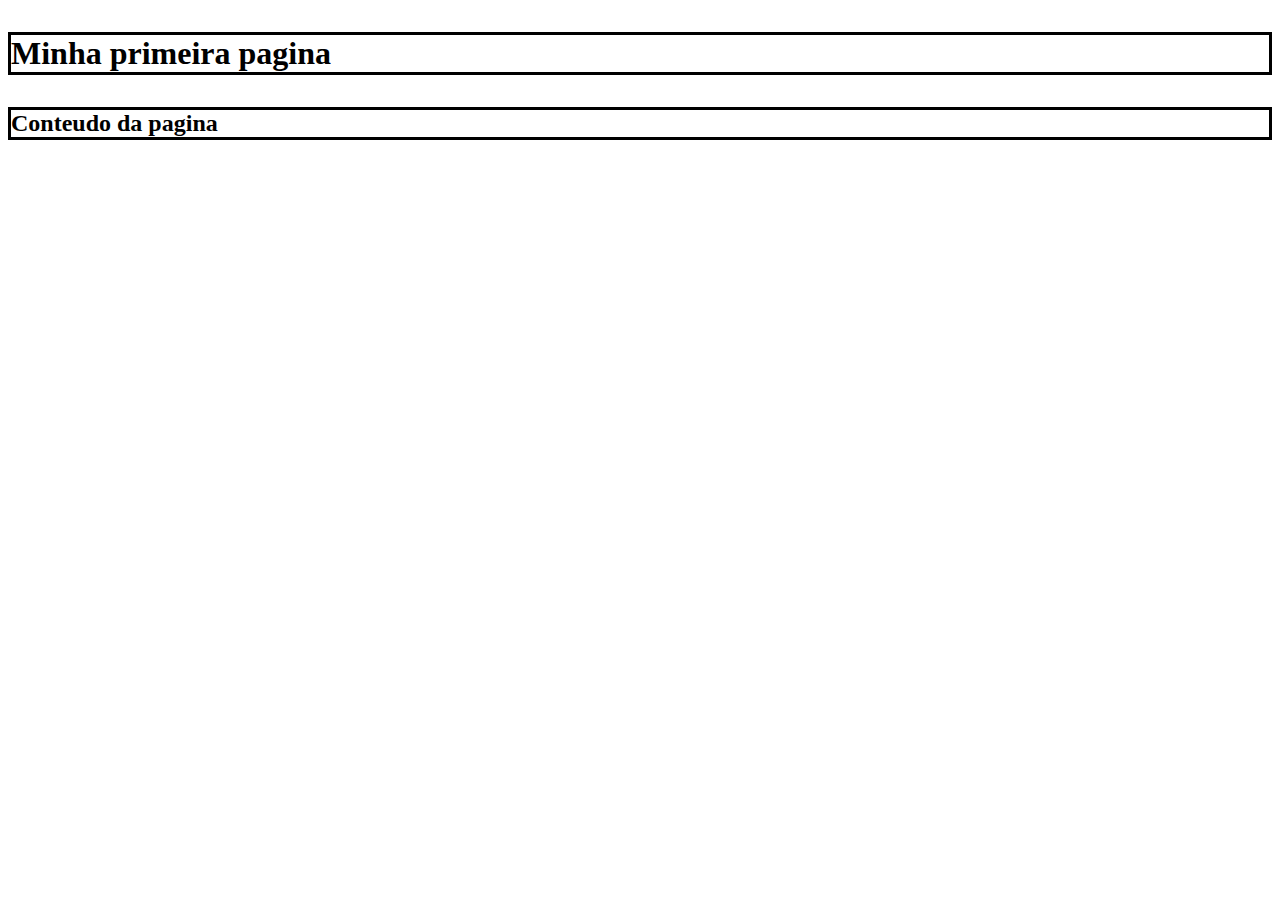
==== index.html @ 05122263 "und01mod02" ====
<!DOCTYPE html>
<html lang="pt-BR">
<head>
    <meta charset="UTF-8">
    <meta http-equiv="X-UA-Compatible" content="IE=edge">
    <meta name="viewport" content="width=device-width, initial-scale=1.0">
    <title>Primeiro HTML</title>
</head>
<body>

    <h1><p style="border:solid rgb(0, 0, 0) ;"><strong>Minha primeira pagina</strong></p></h1>
    <h2>
    <p style="border:solid rgb(0, 0, 0);">Conteudo da pagina</p>
    </h2>
    

</body>
</html>
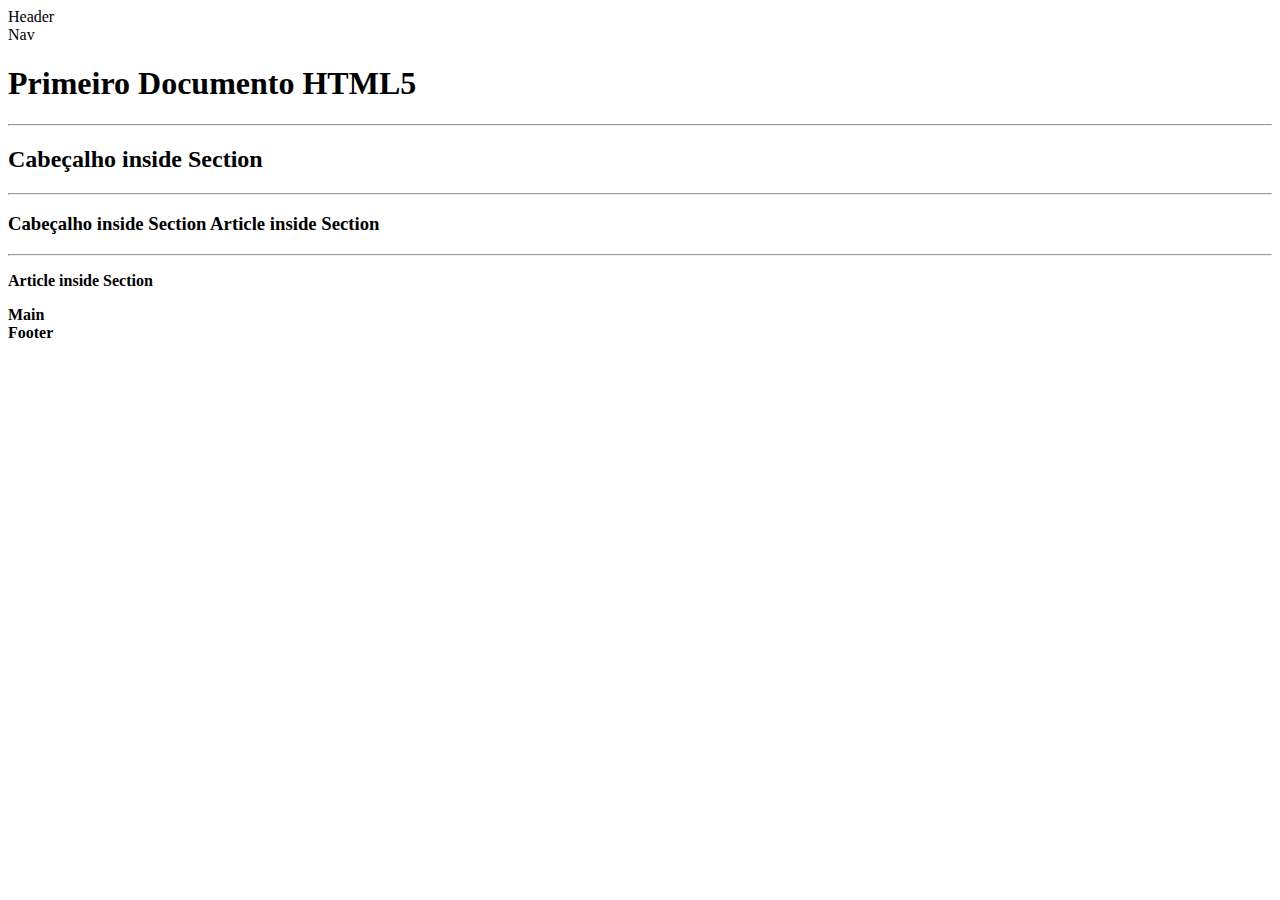
==== commit 21537cbf: "und01mod02 alterado" ====
--- a/index.html
+++ b/index.html
@@ -4,15 +4,28 @@
     <meta charset="UTF-8">
     <meta http-equiv="X-UA-Compatible" content="IE=edge">
     <meta name="viewport" content="width=device-width, initial-scale=1.0">
-    <title>Primeiro HTML</title>
+    <title>Brazilian</title>
 </head>
 <body>
-
-    <h1><p style="border:solid rgb(0, 0, 0) ;"><strong>Minha primeira pagina</strong></p></h1>
-    <h2>
-    <p style="border:solid rgb(0, 0, 0);">Conteudo da pagina</p>
-    </h2>
-    
-
+    <head>Header</head>
+    <nav>Nav</nav>
+    <h1>Primeiro Documento HTML5</h1>
+    <hr>
+    <section>
+        <h2>Cabeçalho inside Section</h2>
+        <hr>
+        <article>
+        <h3>Cabeçalho inside Section Article inside Section</h3>
+        <hr>
+        <strong><p>Article inside Section</p></strong>
+        </article>
+        
+    </section>
+    <strong>
+        <main>Main</main>    
+    </strong>
+    <strong>
+        <footer>Footer</footer>
+    </strong>
 </body>
 </html> 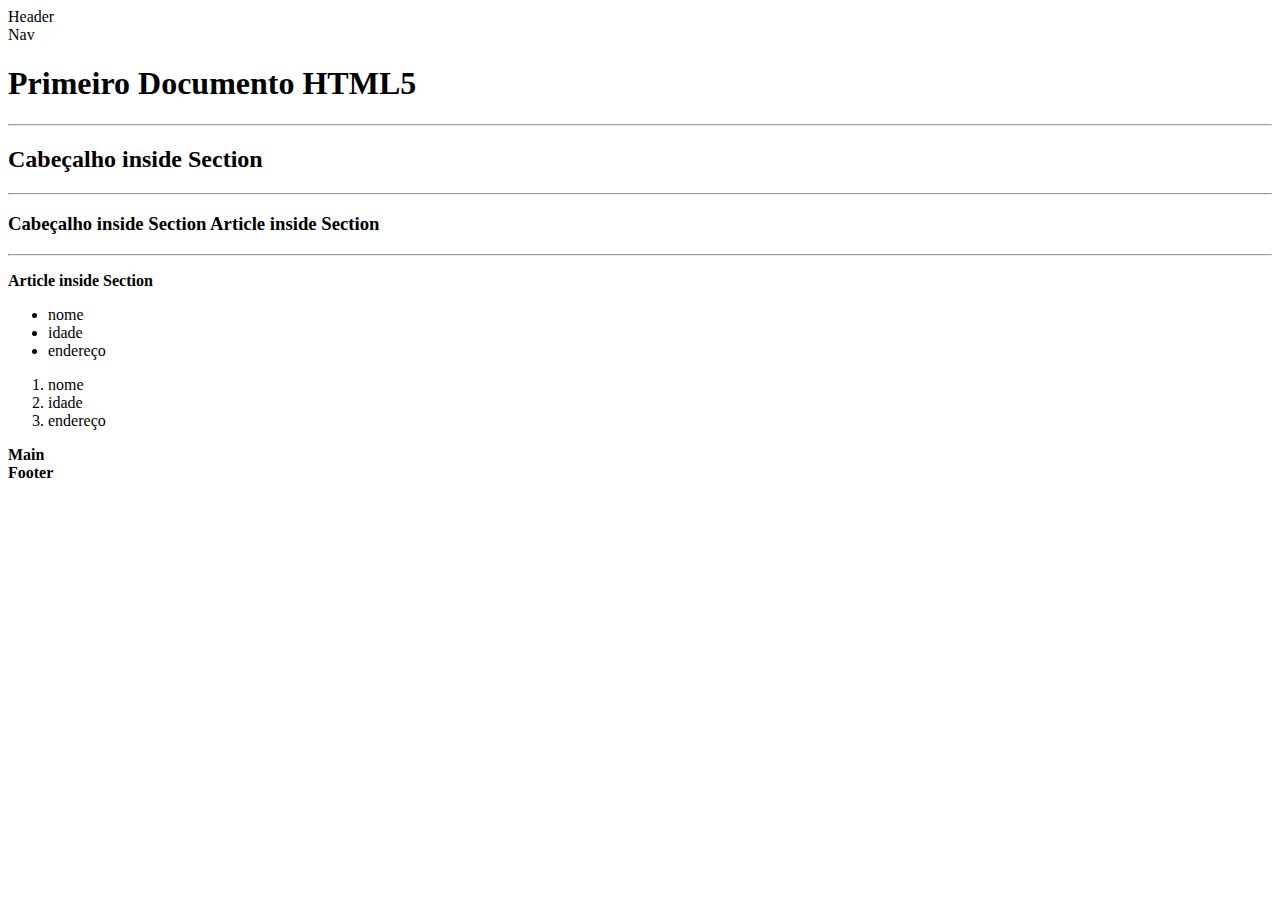
==== commit c0edcbe6: "und01mod02 alterado2" ====
--- a/index.html
+++ b/index.html
@@ -18,6 +18,16 @@
         <h3>Cabeçalho inside Section Article inside Section</h3>
         <hr>
         <strong><p>Article inside Section</p></strong>
+        <ul>
+            <li>nome</li>
+            <li>idade</li>
+            <li>endereço</li>
+        </ul>
+        <ol>
+            <li>nome</li>
+            <li>idade</li>
+            <li>endereço</li> 
+        </ol>
         </article>
         
     </section>
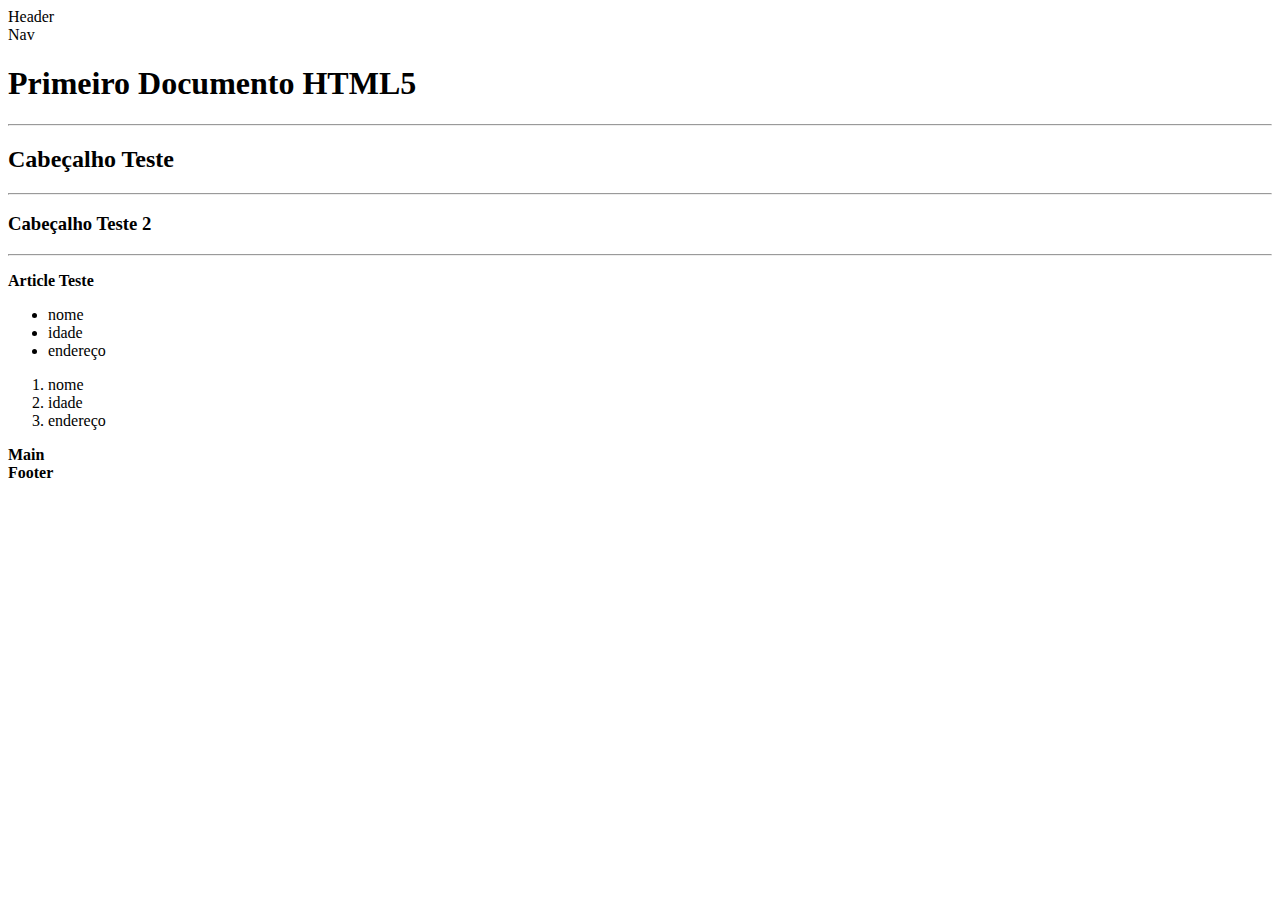
==== commit 60bdec86: "und01mod02 alterado3" ====
--- a/index.html
+++ b/index.html
@@ -4,7 +4,7 @@
     <meta charset="UTF-8">
     <meta http-equiv="X-UA-Compatible" content="IE=edge">
     <meta name="viewport" content="width=device-width, initial-scale=1.0">
-    <title>Brazilian</title>
+    <title>Minha Primeira pagina</title>
 </head>
 <body>
     <head>Header</head>
@@ -12,12 +12,12 @@
     <h1>Primeiro Documento HTML5</h1>
     <hr>
     <section>
-        <h2>Cabeçalho inside Section</h2>
+        <h2>Cabeçalho Teste</h2>
         <hr>
         <article>
-        <h3>Cabeçalho inside Section Article inside Section</h3>
+        <h3>Cabeçalho Teste 2</h3>
         <hr>
-        <strong><p>Article inside Section</p></strong>
+        <strong><p>Article Teste</p></strong>
         <ul>
             <li>nome</li>
             <li>idade</li>
